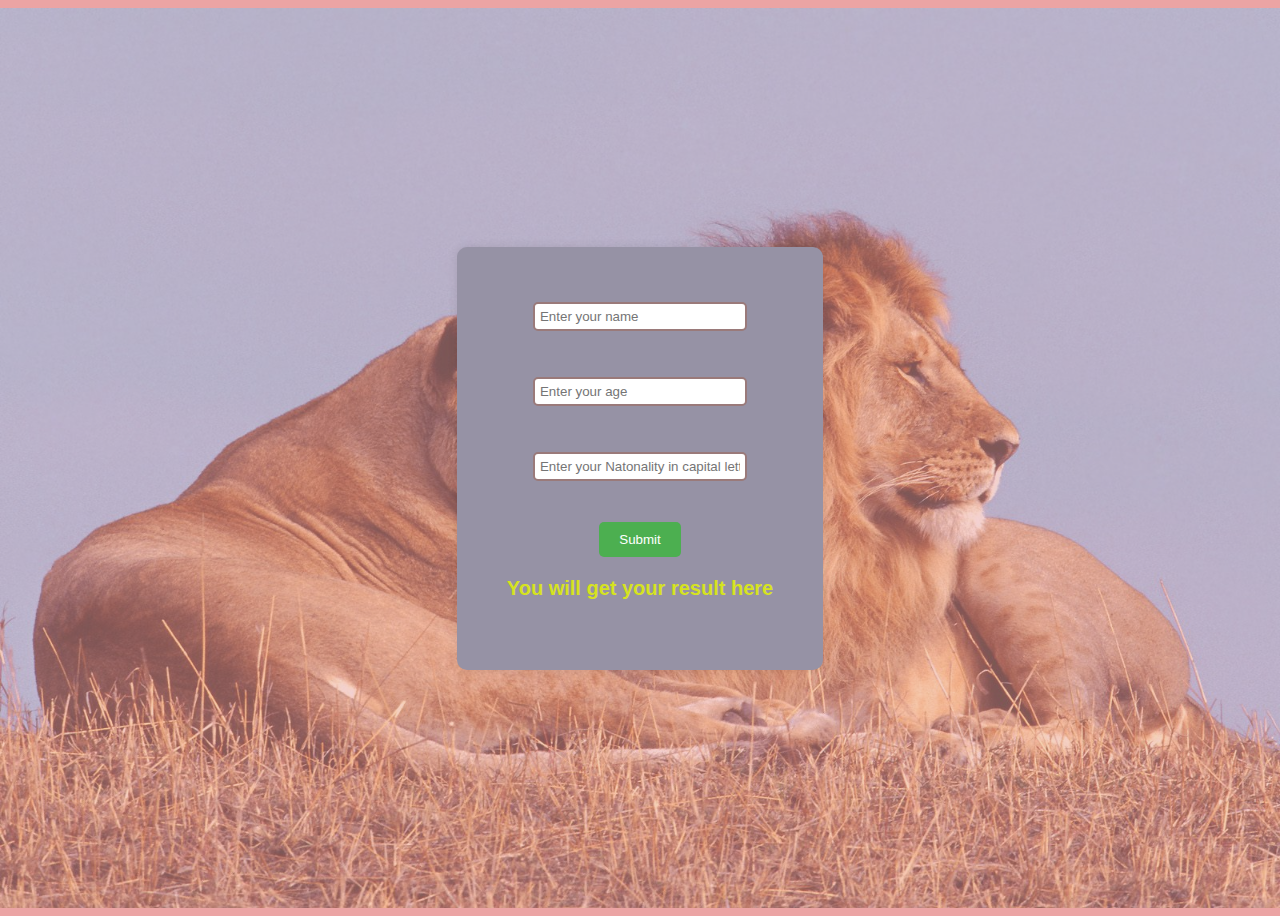
==== index.html @ a3d707f5 "its my first site" ====
<!DOCTYPE html>
<html lang="en">
<head>
    <meta charset="UTF-8">
    <meta name="viewport" content="width=device-width, initial-scale=1.0">
    <title>Voting</title>
</head>
<body>
    <img src="image/Lion.jpg" alt="Nature" style="width: 100%; height: 100vh; position: absolute; z-index: -1; opacity: 0.5;">
    
<link rel="stylesheet" href="style.css">
    
    <div class="container">
    <input type="text"  id="name" placeholder="Enter your name"><br><br>
    <input type="text" id="age" placeholder="Enter your age"><br><br>
    <input type="text" id="country" placeholder="Enter your Natonality in capital letters"><br><br>
    <button onclick="vote()">Submit</button>
    <p id="result">You will get your result here</p>
    </div>

<script src="script.js"></script>
</body>
</html>
---- style.css ----
body{
    background-color: #eba4a4;
    font-family: Arial, sans-serif;
    display: flex;
    justify-content: center;
    align-items: center;
    height: 100vh;  
}
.container{
    background-color: rgb(150, 146, 165);
    display: flex;
    border-radius: 10px;
    flex-direction: column;
    justify-content: center;
    align-items: center;
    padding: 50px;
    box-shadow: 0 0 10px rgba(0, 0, 0, 0.1);
}
input {
    display: block;
    width: 200px;
    padding: 5px;
    margin: 5px;
    border: 2px solid #9a7a7a;
    border-radius: 5px;
}
button {
    background-color: #4CAF50;
    color: white;
    padding: 10px 20px;
    border: none;
    border-radius: 5px;
    cursor: pointer;
}
button:hover {
    background-color: #45a049;
}
p {
    margin-top: 20px;
    font-size: 18px;
    color: #333;

} 
#result {
    font-size: 20px;
    color: #d6e31f;
    font-weight: bold;
}
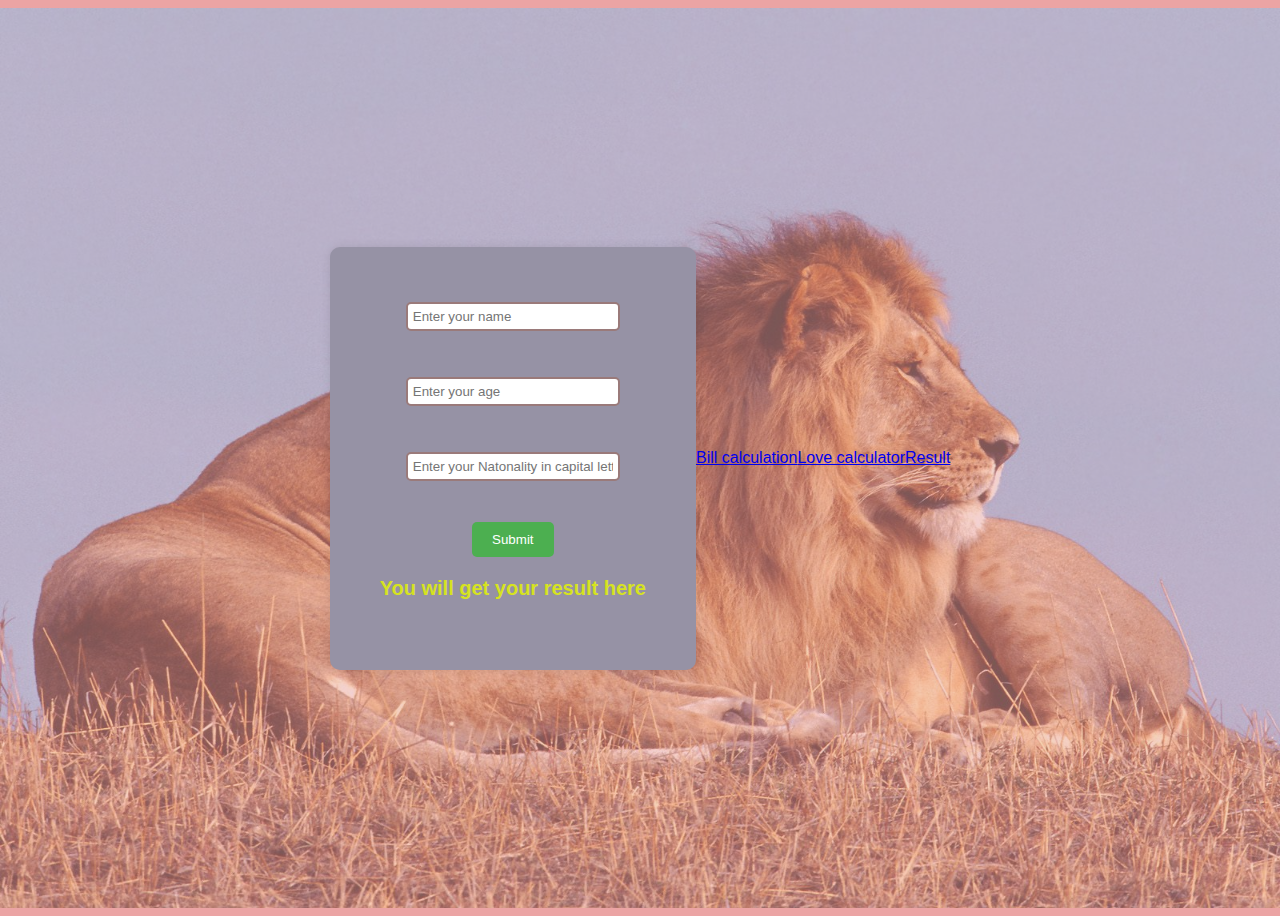
==== commit c872de2f: "new links updated" ====
--- a/index.html
+++ b/index.html
@@ -19,5 +19,8 @@
     </div>
 
 <script src="script.js"></script>
+<a href="BillTraining.html">Bill calculation</a>
+<a href="Lovecalculator.html">Love calculator</a>
+<a href="Result.html">Result</a>
 </body>
 </html>